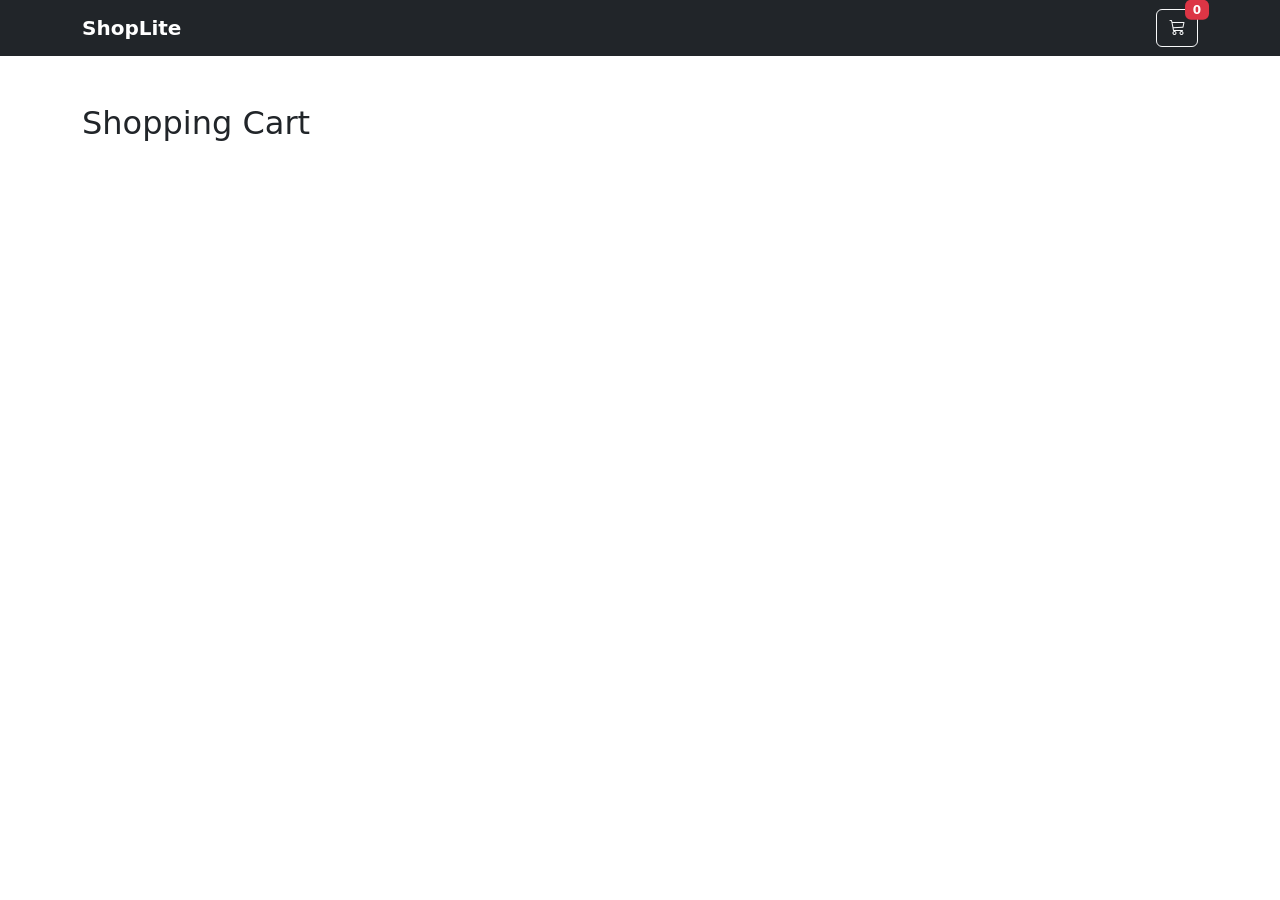
==== cart.html @ 7554d7d2 "Push project for the first time" ====
<!doctype html>
<html lang="en">
  <head>
    <meta charset="UTF-8" />
    <meta name="viewport" content="width=device-width, initial-scale=1.0" />

    <title>ShopLite Cart</title>

    <link
      href="https://cdn.jsdelivr.net/npm/bootstrap@5.3.7/dist/css/bootstrap.min.css"
      rel="stylesheet"
    />

    <link
      rel="stylesheet"
      href="https://cdn.jsdelivr.net/npm/bootstrap-icons@1.13.1/font/bootstrap-icons.min.css"
    />

    <link rel="stylesheet" href="css/style.css" />
  </head>
  <body>
    <nav class="navbar navbar-expand-lg navbar-dark bg-dark">
      <div class="container">
        <a class="navbar-brand fw-bold" href="index.html"> ShopLite </a>

        <a href="cart.html" class="btn btn-outline-light position-relative">
          <i class="bi bi-cart3"></i>

          <span
            id="cart-count"
            class="badge bg-danger position-absolute top-0 start-100 translate-middle"
          >
            0
          </span>
        </a>
      </div>
    </nav>

    <main class="container py-5">
      <h2 class="mb-4">Shopping Cart</h2>

      <div id="cart-content"></div>
    </main>

    <script src="js/common.js"></script>
    <script src="js/cart.js"></script>
  </body>
</html>
---- css/style.css ----
.product-image {
  height: 220px;
  object-fit: contain;
}
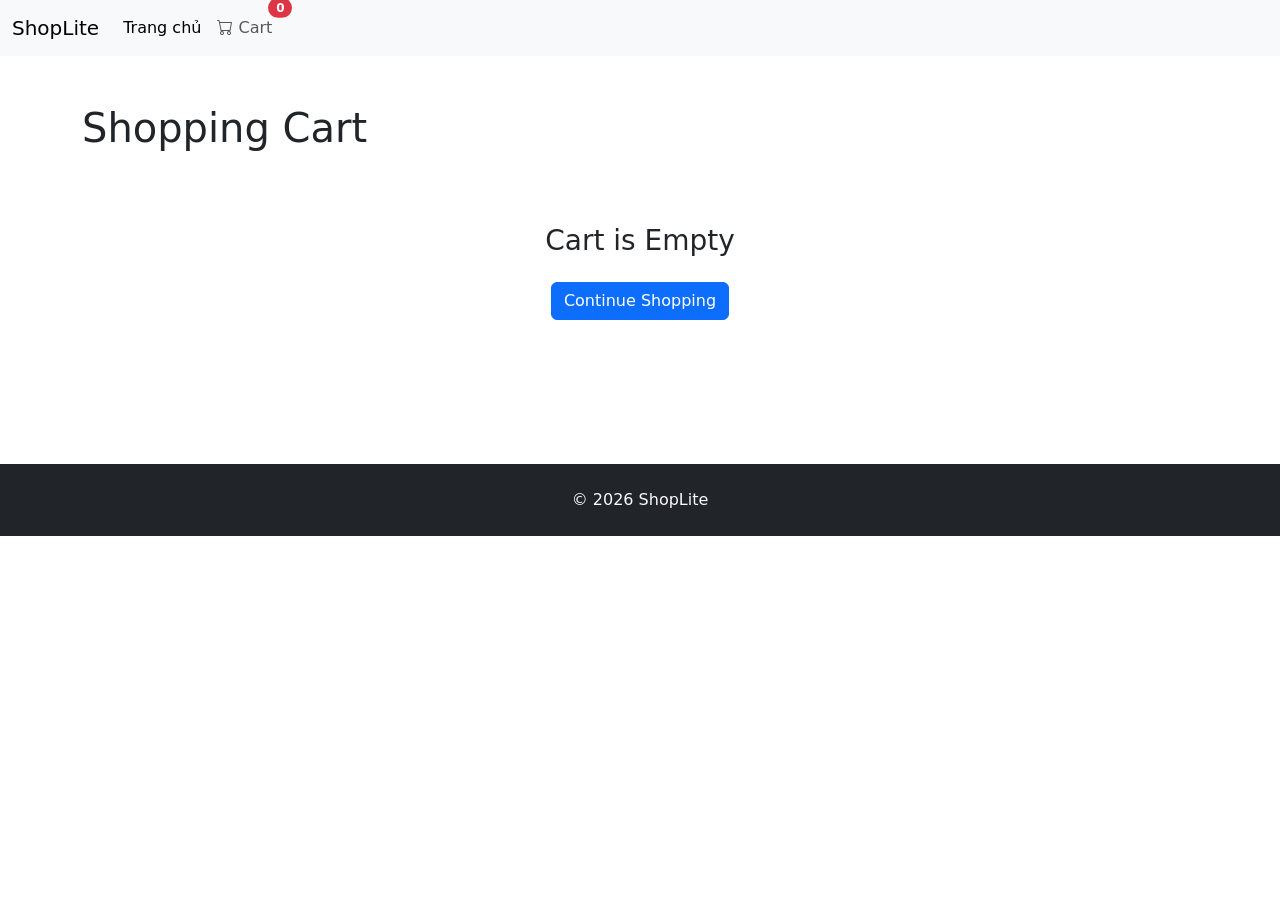
==== commit ee32c5fb: "feat: make cart ui + fetch added products" ====
--- a/cart.html
+++ b/cart.html
@@ -3,14 +3,12 @@
   <head>
     <meta charset="UTF-8" />
     <meta name="viewport" content="width=device-width, initial-scale=1.0" />
-
-    <title>ShopLite Cart</title>
+    <title>Cart</title>
 
     <link
       href="https://cdn.jsdelivr.net/npm/bootstrap@5.3.7/dist/css/bootstrap.min.css"
       rel="stylesheet"
     />
-
     <link
       rel="stylesheet"
       href="https://cdn.jsdelivr.net/npm/bootstrap-icons@1.13.1/font/bootstrap-icons.min.css"
@@ -19,30 +17,55 @@
     <link rel="stylesheet" href="css/style.css" />
   </head>
   <body>
-    <nav class="navbar navbar-expand-lg navbar-dark bg-dark">
-      <div class="container">
-        <a class="navbar-brand fw-bold" href="index.html"> ShopLite </a>
+    <header class="header">
+      <nav class="navbar navbar-expand-lg bg-light">
+        <div class="container-fluid">
+          <a class="navbar-brand" href="index.html">ShopLite</a>
+          <button
+            class="navbar-toggler"
+            type="button"
+            data-bs-toggle="collapse"
+            data-bs-target="#navbarResponsive"
+            aria-controls="navbarResponsive"
+            aria-expanded="false"
+            aria-label="Toggle navigation"
+          >
+            <span class="navbar-toggler-icon"></span>
+          </button>
+          <div class="collapse navbar-collapse" id="navbarResponsive">
+            <ul class="navbar-nav me-auto">
+              <li class="nav-item">
+                <a class="nav-link active" href="#">Trang chủ</a>
+              </li>
+              <li class="nav-item">
+                <a class="nav-link position-relative" href="cart.html">
+                  <i class="bi bi-cart"></i>
 
-        <a href="cart.html" class="btn btn-outline-light position-relative">
-          <i class="bi bi-cart3"></i>
+                  Cart
 
-          <span
-            id="cart-count"
-            class="badge bg-danger position-absolute top-0 start-100 translate-middle"
-          >
-            0
-          </span>
-        </a>
-      </div>
-    </nav>
+                  <span
+                    id="cart-count"
+                    class="position-absolute top-0 start-100 translate-middle badge rounded-pill bg-danger"
+                  >
+                    0
+                  </span>
+                </a>
+              </li>
+            </ul>
+          </div>
+        </div>
+      </nav>
+    </header>
 
     <main class="container py-5">
-      <h2 class="mb-4">Shopping Cart</h2>
-
+      <h1 class="mb-4">Shopping Cart</h1>
       <div id="cart-content"></div>
     </main>
 
-    <script src="js/common.js"></script>
+    <footer class="bg-dark text-light text-center py-4 mt-5">
+      <p class="mb-0">© 2026 ShopLite</p>
+    </footer>
+
     <script src="js/cart.js"></script>
   </body>
 </html>
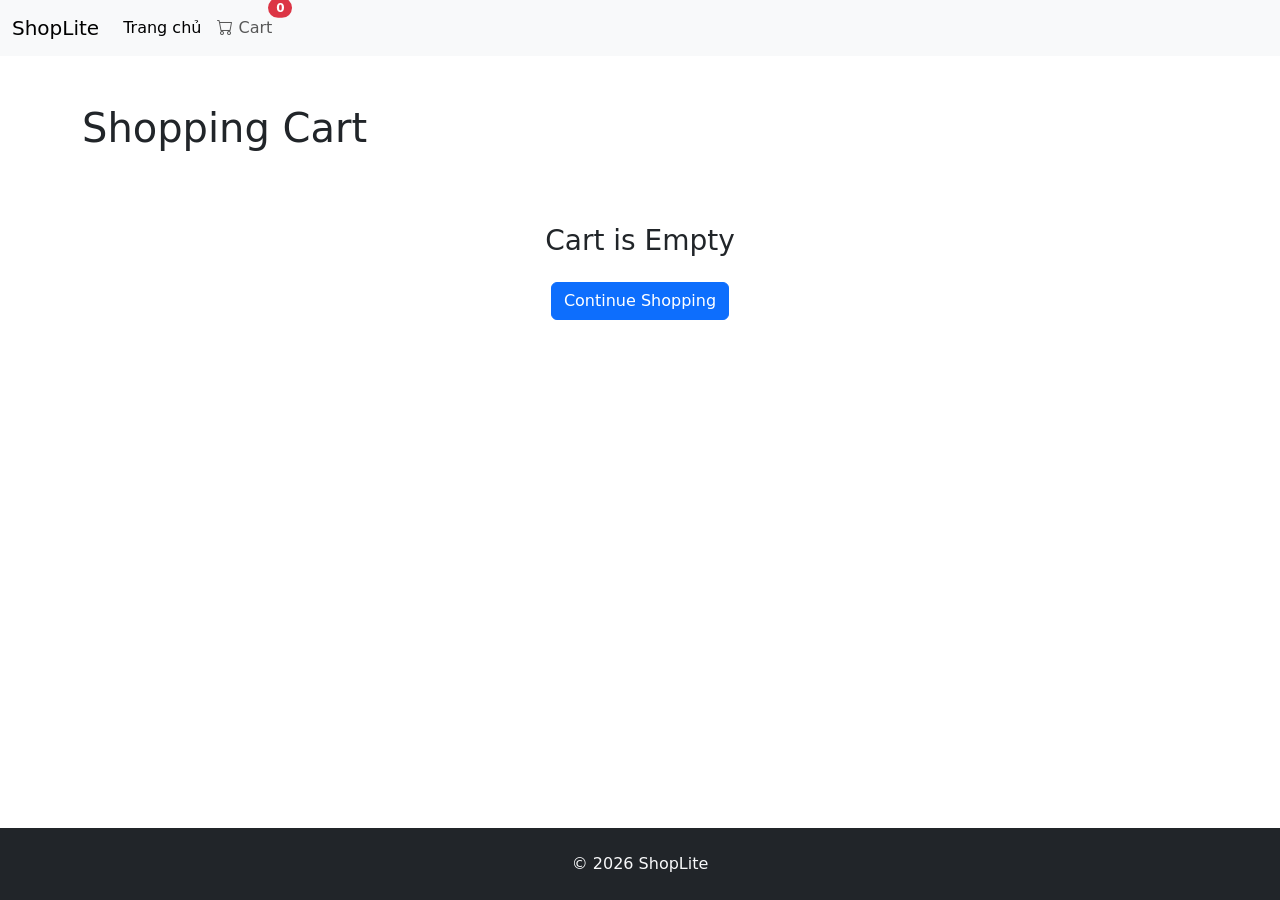
==== commit 8f087567: "refactor: modularize navbar cart count logic to prevent duplication" ====
--- a/cart.html
+++ b/cart.html
@@ -35,7 +35,7 @@
           <div class="collapse navbar-collapse" id="navbarResponsive">
             <ul class="navbar-nav me-auto">
               <li class="nav-item">
-                <a class="nav-link active" href="#">Trang chủ</a>
+                <a class="nav-link active" href="index.html">Trang chủ</a>
               </li>
               <li class="nav-item">
                 <a class="nav-link position-relative" href="cart.html">
@@ -66,6 +66,8 @@
       <p class="mb-0">© 2026 ShopLite</p>
     </footer>
 
+    <script src="js/common.js"></script>
     <script src="js/cart.js"></script>
+    <script src="https://cdn.jsdelivr.net/npm/bootstrap@5.3.7/dist/js/bootstrap.bundle.min.js"></script>
   </body>
 </html>
--- a/css/style.css
+++ b/css/style.css
@@ -2,3 +2,22 @@
   height: 220px;
   object-fit: contain;
 }
+
+html,
+body {
+  height: 100%; /* Bắt buộc phải có để body biết chiều cao màn hình là bao nhiêu */
+  margin: 0;
+}
+
+body {
+  display: flex;
+  flex-direction: column; /* Xếp các thành phần header, main, footer theo chiều dọc */
+}
+
+main {
+  flex: 1 0 auto; /* Ý nghĩa: Hãy co giãn và chiếm nốt TOÀN BỘ khoảng trống còn lại của màn hình */
+}
+
+footer {
+  flex-shrink: 0; /* Đảm bảo footer không bao giờ bị bóp méo hay co nhỏ lại */
+}
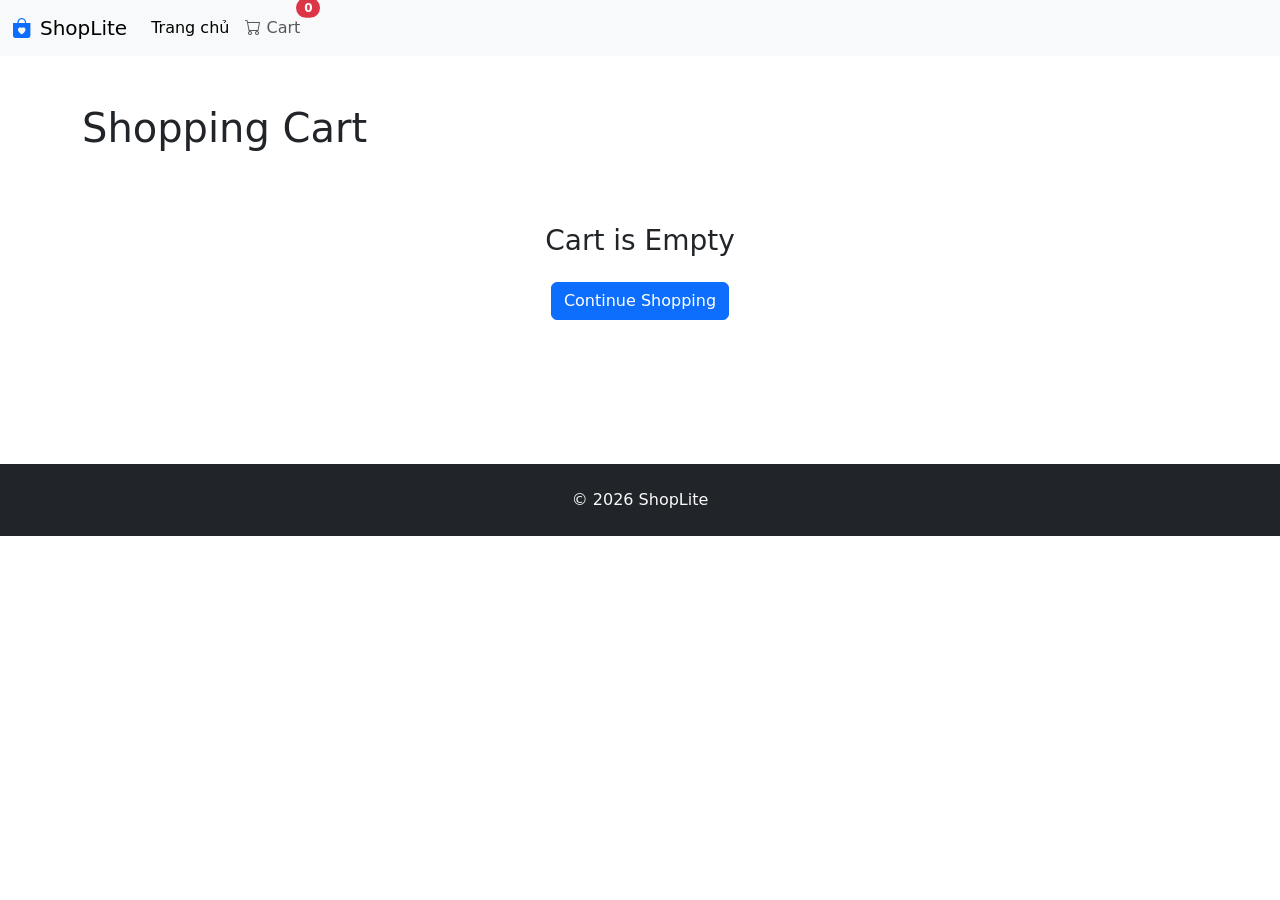
==== commit 9ce638b2: "feat: add branding icon to navbar across all pages" ====
--- a/cart.html
+++ b/cart.html
@@ -20,7 +20,7 @@
     <header class="header">
       <nav class="navbar navbar-expand-lg bg-light">
         <div class="container-fluid">
-          <a class="navbar-brand" href="index.html">ShopLite</a>
+          <a class="navbar-brand" href="index.html"><i class="bi bi-bag-heart-fill me-2 text-primary"></i>ShopLite</a>
           <button
             class="navbar-toggler"
             type="button"
--- a/css/style.css
+++ b/css/style.css
@@ -1,23 +1,97 @@
-.product-image {
-  height: 220px;
-  object-fit: contain;
-}
-
 html,
 body {
-  height: 100%; /* Bắt buộc phải có để body biết chiều cao màn hình là bao nhiêu */
+  min-height: 100%;
   margin: 0;
 }
 
 body {
   display: flex;
-  flex-direction: column; /* Xếp các thành phần header, main, footer theo chiều dọc */
+  flex-direction: column;
 }
 
 main {
-  flex: 1 0 auto; /* Ý nghĩa: Hãy co giãn và chiếm nốt TOÀN BỘ khoảng trống còn lại của màn hình */
+  flex: 1 0 auto;
 }
 
 footer {
-  flex-shrink: 0; /* Đảm bảo footer không bao giờ bị bóp méo hay co nhỏ lại */
+  flex-shrink: 0;
 }
+
+.hero-section .container {
+  display: flex;
+  flex-direction: column;
+  align-items: center;
+  gap: 0.75rem;
+}
+
+.filter-grid {
+  display: grid;
+  grid-template-columns: 1fr;
+  gap: 1rem;
+}
+
+.product-grid {
+  display: grid;
+  grid-template-columns: 1fr;
+  gap: 1.5rem;
+}
+
+.product-grid > .col-12 {
+  grid-column: 1 / -1;
+}
+
+.product-grid .card {
+  min-height: 100%;
+}
+
+.product-image {
+  width: 100%;
+  height: 180px;
+  object-fit: contain;
+}
+
+.cart-quantity-controls {
+  display: flex;
+  align-items: center;
+  gap: 0.5rem;
+}
+
+@media (min-width: 576px) {
+  .product-grid {
+    grid-template-columns: repeat(2, minmax(0, 1fr));
+  }
+
+  .product-image {
+    height: 200px;
+  }
+}
+
+@media (min-width: 768px) {
+  .filter-grid {
+    grid-template-columns: 2fr 1.2fr 1.4fr;
+  }
+}
+
+@media (min-width: 992px) {
+  .product-grid {
+    grid-template-columns: repeat(4, minmax(0, 1fr));
+  }
+
+  .product-image {
+    height: 220px;
+  }
+}
+
+@media (max-width: 575.98px) {
+  .hero-section {
+    padding-block: 2rem !important;
+  }
+
+  .hero-section h1 {
+    font-size: 2rem;
+  }
+
+  .table-responsive {
+    font-size: 0.9rem;
+  }
+}
